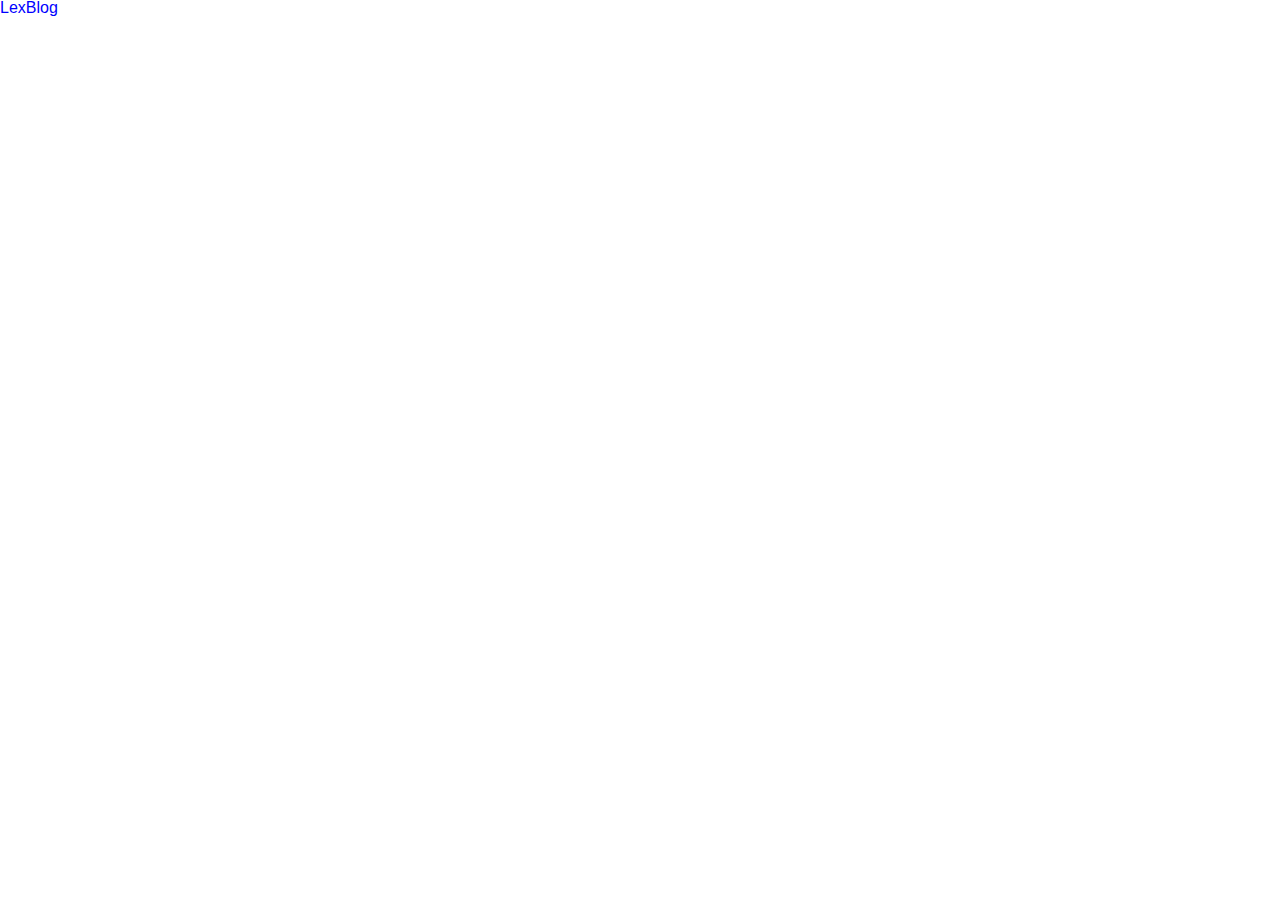
==== blog.html @ 2c3c0a89 "structuring blog.html" ====
<!DOCTYPE html>
<html>
    <head>
        <meta charset="utf-8"/>
        <title>LexBlog</title>
        <link rel="stylesheet" href="css/reset.css">
        <link rel="stylesheet" href="css/main.css">
        <link rel="stylesheet" href="css/blog.css">
    </head>
    <body>
        <h1>LexBlog</h1>
    </body>
</html>
---- css/main.css ----
*{
    box-sizing: border-box;
}
 
body{
    font-family: Helvetica,sans-serif;
}

a{
    text-decoration: none;
}

.dark {
    background-color: #2b313e;
    color:#fcfcfd;
}

.light{
    background-color: #fcfcfd;
    color: #2b313e;
}

.container{
    padding-left: 10%;
    padding-right: 10%;
}

header{
    border-bottom: 1px solid #ccc;
    padding-top: 1em;
    padding-bottom: 1em;
    position: fixed;
    width: 100%;
    height: 3em;
}

header ul{
    text-align: right;
}

header li{
    display: inline-block;
    margin-left: 3em;
}

header li a {
    color: #99a0b0;
    font-size: 1.0em;
    font-weight: lighter;
    text-transform: uppercase;
}

#contato li{
    display: inline-block;
}

#contato li a{
    display: inline-block;
    margin:1em;
    background-image: url('../images/email.png');
    width: 48px;
    height: 48px;
    text-indent: -9999px;
}

#contato .email{
    background-image: url('../images/email.png');
}

#contato .facebook{
    background-image: url('../images/facebook.png');
}

#contato .github{
    background-image: url('../images/github.png');
}

#contato .twitter{
    background-image: url('../images/twitter.png');
}

#contato .linkedin{
    background-image: url('../images/linkedin.png');
}

footer{
    padding-top: 1em;
    padding-bottom: 1em;
}
---- css/blog.css ----
h1{
    color: blue;
}
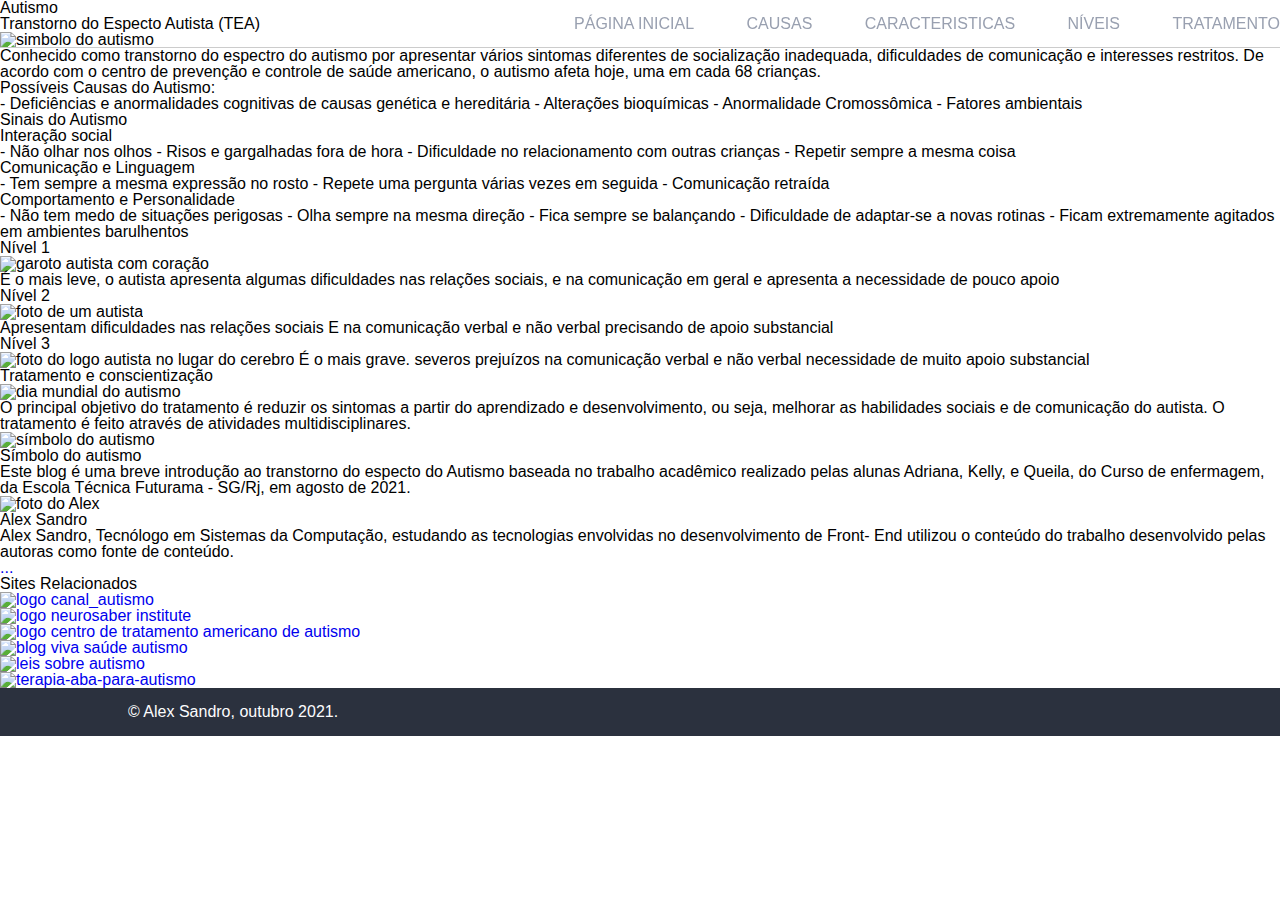
==== commit 2ceba2e4: "Stylizing The Blog" ====
--- a/blog.html
+++ b/blog.html
@@ -2,12 +2,149 @@
 <html>
     <head>
         <meta charset="utf-8"/>
-        <title>LexBlog</title>
+        <meta name="viewport" content="width=device-width, initial -scale=1"> 
+        <title>Autism Blog</title>
         <link rel="stylesheet" href="css/reset.css">
         <link rel="stylesheet" href="css/main.css">
-        <link rel="stylesheet" href="css/blog.css">
+        <link rel="stylesheet" href="css/blogb.css">
     </head>
     <body>
-        <h1>LexBlog</h1>
+        <header>
+            <nav>
+                <ul>
+                    <li><a href="index.html">Página Inicial</a></li>
+                    <li><a href="#causas">Causas</a></li> 
+                    <li><a href="#caracteristicas">caracteristicas</a></li>                      
+                    <li><a href="#niveis">Níveis</a></li>
+                    <li><a href="#tratamento">tratamento</a></li>
+                </ul>
+            </nav>
+        </header>
+        <div class="main-content">
+            <div class="left-column">
+                <section  class="card" id="intro">
+                    <h1>Autismo</h1>
+                    <h3>Transtorno do Especto Autista (TEA)</h3>
+                    <img src="images/autismo.jpg" alt="simbolo do autismo"/>  
+                    
+                    <p> Conhecido como transtorno do espectro do autismo por apresentar 
+                        vários sintomas diferentes de socialização inadequada, dificuldades
+                         de comunicação e interesses restritos.  De acordo com o centro de 
+                         prevenção e controle de saúde americano,
+                         o autismo afeta hoje, uma em cada 68 crianças.</p>
+                </section>
+                <section class="card" id="causas">
+                    <p>
+                    <h2>Possíveis Causas do Autismo:</h2>
+                       -  Deficiências e anormalidades cognitivas de causas genética e hereditária
+                       -  Alterações bioquímicas
+                       -  Anormalidade Cromossômica
+                       -  Fatores ambientais
+                   </p>
+                </section>
+                <section class="card" id="caracteristicas">
+                   <h2> Sinais do Autismo</h2>
+                    <h3> Interação social</h3>
+                    <p> - Não olhar nos olhos
+                        - Risos e gargalhadas fora de hora
+                        - Dificuldade no relacionamento com outras crianças
+                        - Repetir sempre a mesma coisa 
+                    </p>
+                    
+                        <h3> Comunicação e Linguagem</h3>
+                    <p> - Tem sempre a mesma expressão no rosto
+                        - Repete uma pergunta várias vezes em seguida
+                        - Comunicação retraída
+                    </p>
+                    
+                    <h3> Comportamento e Personalidade</h3>
+                    <p> - Não tem medo de situações perigosas
+                        - Olha sempre na mesma direção
+                        - Fica sempre se balançando
+                        - Dificuldade de adaptar-se a novas rotinas
+                        - Ficam extremamente agitados em ambientes barulhentos
+                    </p>
+                </section>
+                <section class="card" id="niveis">
+                    <h2>Nível 1</h2>
+                    <img src="images/Autismo_coração.jpg" alt="garoto autista com coração"/>
+                    <p>É o mais leve, o autista apresenta algumas dificuldades nas relações
+                        sociais, e na comunicação em geral e apresenta a necessidade de pouco apoio 
+                   </p>
+                   
+                    <h2>Nível 2</h2>
+                    <img src="images/autista.jpeg" alt="foto de um autista">
+                     <p>Apresentam dificuldades nas relações sociais
+                    E na comunicação verbal e não verbal precisando de apoio substancial
+                   </p>
+                   <p>
+                    <h2> Nível 3</h2>
+                    <img src="images/Pensador_autista.jpg" alt="foto do logo autista no lugar do cerebro">
+                     É o mais grave. severos prejuízos na comunicação verbal e não verbal necessidade de muito apoio substancial
+                   </p>
+                </section>
+                <section class="card" id="tratamento">
+                    <h2>Tratamento e conscientização</h2>
+                    
+                    <img class="autism-ad" src="images/dia-mundial-do-autismo.jpg" alt="dia mundial do autismo"/>
+                    <p>
+                        O principal objetivo do tratamento é reduzir os sintomas 
+                        a partir do aprendizado e desenvolvimento, ou seja, melhorar as 
+                        habilidades sociais e de comunicação do autista.  O tratamento é feito através de atividades multidisciplinares.
+                    </p>
+                    
+                    <img class="autism-ad" src="images/simbolo.png" alt="símbolo do autismo"/>
+                    <p>Símbolo do autismo</p>
+                </section>
+            </div>
+            <div class="right-column ">
+                
+                <section class="card" id="blogs_about">
+                    <p>
+                        Este blog é uma breve introdução ao transtorno do especto do Autismo baseada no trabalho acadêmico realizado
+                        pelas alunas Adriana, Kelly, e Queila,  do Curso de enfermagem, da Escola Técnica Futurama - SG/Rj, em agosto de 2021.
+                    </p>
+                </section>
+                <section class="card" alt="blog_authors_pic">
+                    <img id="me" src="images/alex.jpg" alt="foto do Alex"/>
+                    <h4 class="authors-name">
+                        Alex Sandro
+                    </h4>
+                    <p class="authors-descripition">
+                        Alex Sandro, Tecnólogo em Sistemas da Computação, estudando as tecnologias envolvidas no desenvolvimento de  Front- End utilizou
+                        o conteúdo do trabalho desenvolvido pelas autoras como fonte de conteúdo.
+                    </p>
+                    <ul>
+                        <li>
+                            <a href="mailto:lexilva@gmail.com" class="authors-contact">...</a>
+                        </li>
+                    </ul>
+                </section>
+                <section class="card" alt="relacionate sites">
+                    <h3>Sites Relacionados</h3>
+                    <a href="https://www.canalautismo.com.br/"><img src="images/canal_autismo.svg" alt="logo canal_autismo"/></a>
+                </section>
+                <section class="card" alt="relacionate sites">
+                   <a href="https://institutoneurosaber.com.br/autismo-o-que-e/"><img src="images/instituto-neuro-saber.png" alt="logo neurosaber institute"/></a>
+                </section>
+                <section class="card" alt="relacionate sites">
+                    <a href="https://institutoneurosaber.com.br/autismo-o-que-e/"><img src="images/instituto_americano_autismo.png" alt="logo centro de tratamento americano de autismo"/></a>
+                 </section>
+                 <section class="card" alt="relacionate sites">
+                    <a href="https://vivasaude.life/"><img src="images/primeiros-sinais-1.png" alt="blog viva saúde autismo"/></a>
+                 </section>
+                 <section class="card" alt="relacionate sites">
+                    <a href="https://comportese.com/2013/12/20/autismo-e-inclusao-escolar-o-que-dizem-as-leis-brasileiras"><img src="images/inclusão.jpg" alt="leis sobre autismo"/></a>
+                 </section>
+                 <section class="card" alt="relacionate sites">
+                    <a href="https://www.alphafono.com.br/terapia-aba-para-autismo/"><img src="images/terapia_aba-1.png" alt="terapia-aba-para-autismo"/></a>
+                 </section>
+                 
+            </div>
+
+        </div>    
+        <footer class="dark container">
+            © Alex Sandro, outubro 2021. 
+        </footer>
     </body>
 </html>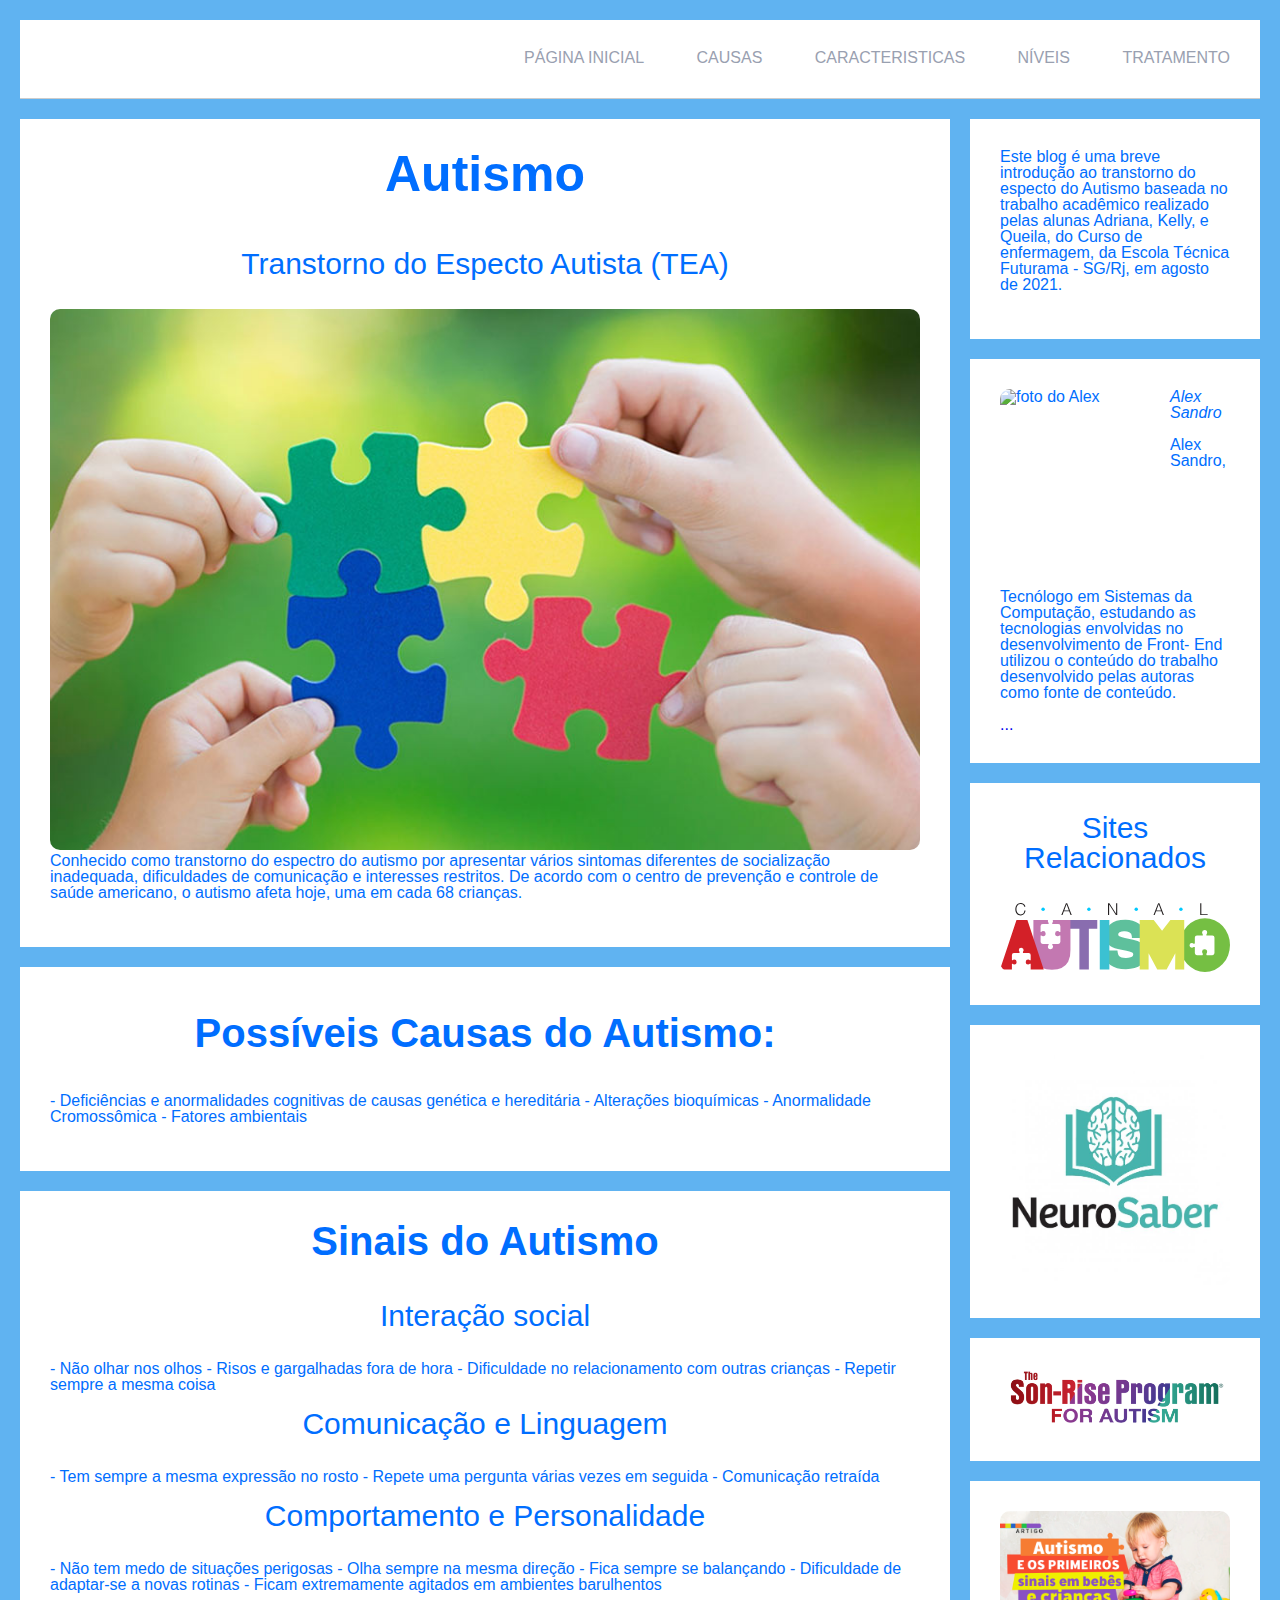
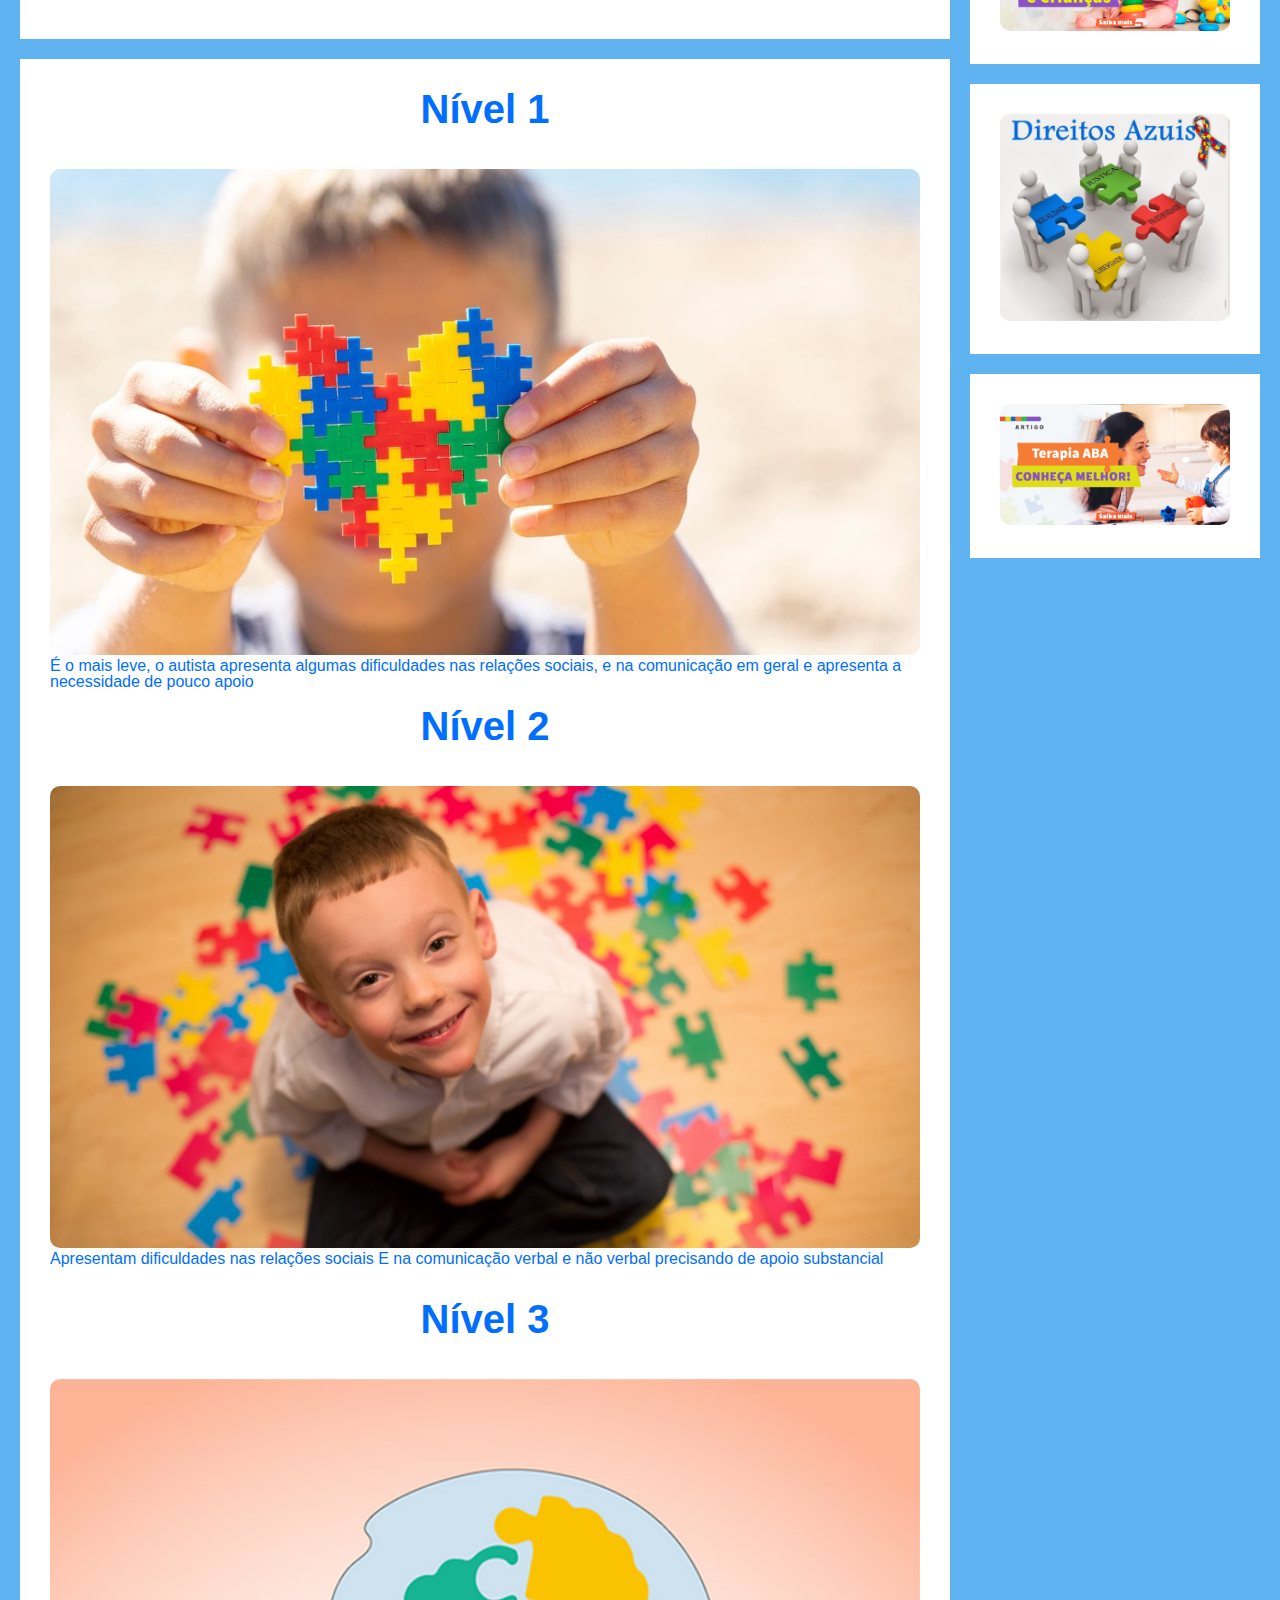
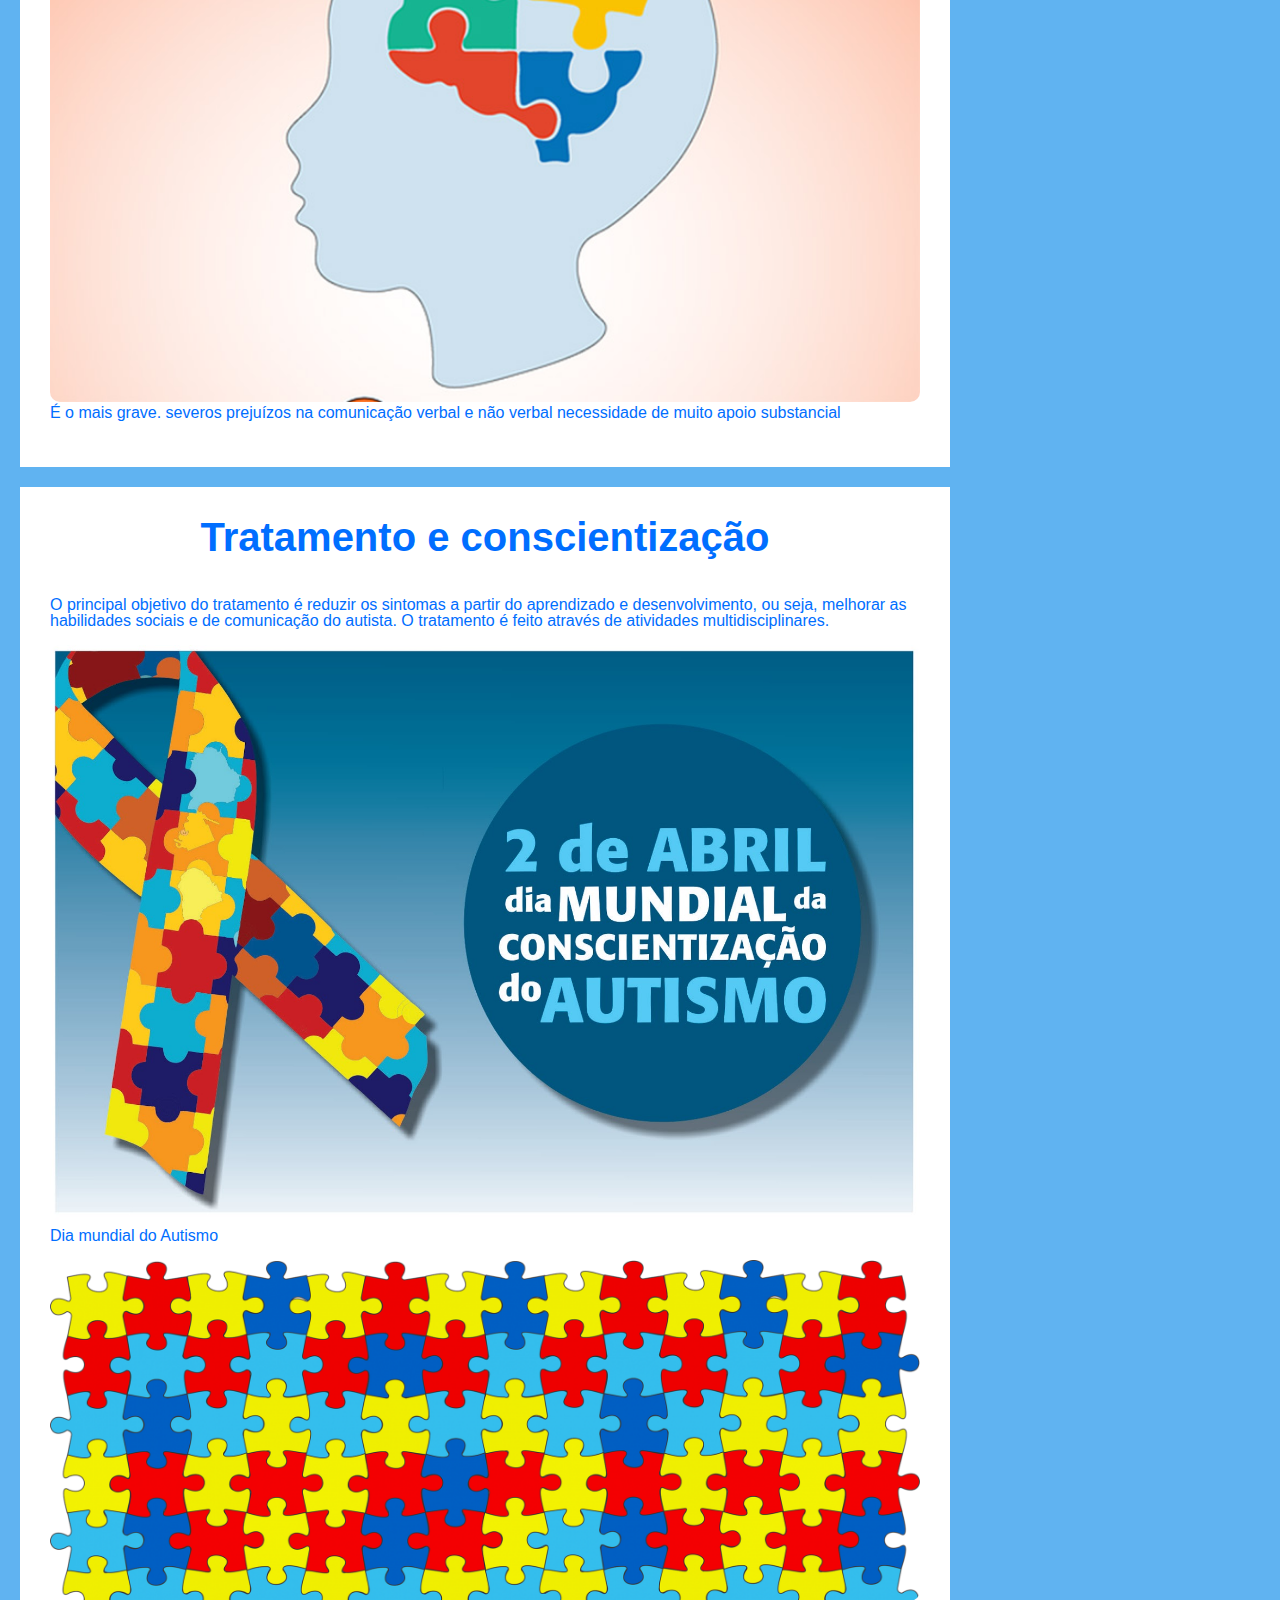
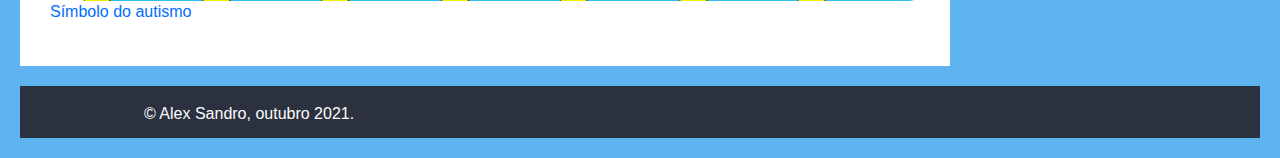
==== commit 4ee4acfb: "atualizating blog" ====
--- a/blog.html
+++ b/blog.html
@@ -85,21 +85,23 @@
                 </section>
                 <section class="card" id="tratamento">
                     <h2>Tratamento e conscientização</h2>
-                    
-                    <img class="autism-ad" src="images/dia-mundial-do-autismo.jpg" alt="dia mundial do autismo"/>
+                   
                     <p>
                         O principal objetivo do tratamento é reduzir os sintomas 
                         a partir do aprendizado e desenvolvimento, ou seja, melhorar as 
                         habilidades sociais e de comunicação do autista.  O tratamento é feito através de atividades multidisciplinares.
                     </p>
-                    
-                    <img class="autism-ad" src="images/simbolo.png" alt="símbolo do autismo"/>
-                    <p>Símbolo do autismo</p>
+                    <div class="autism-ad">
+                        <img  src="images/dia-mundial-do-autismo.jpg" alt="dia mundial do autismo"/>
+                        <p>Dia mundial do Autismo</p>
+                        <img  src="images/simbolo.png" alt="símbolo do autismo"/>
+                        <p>Símbolo do autismo</p>
+                </div>
                 </section>
             </div>
             <div class="right-column ">
                 
-                <section class="card" id="blogs_about">
+                <section class="card" >
                     <p>
                         Este blog é uma breve introdução ao transtorno do especto do Autismo baseada no trabalho acadêmico realizado
                         pelas alunas Adriana, Kelly, e Queila,  do Curso de enfermagem, da Escola Técnica Futurama - SG/Rj, em agosto de 2021.
@@ -120,23 +122,23 @@
                         </li>
                     </ul>
                 </section>
-                <section class="card" alt="relacionate sites">
+                <section class="card" >
                     <h3>Sites Relacionados</h3>
                     <a href="https://www.canalautismo.com.br/"><img src="images/canal_autismo.svg" alt="logo canal_autismo"/></a>
                 </section>
-                <section class="card" alt="relacionate sites">
+                <section class="card" >
                    <a href="https://institutoneurosaber.com.br/autismo-o-que-e/"><img src="images/instituto-neuro-saber.png" alt="logo neurosaber institute"/></a>
                 </section>
-                <section class="card" alt="relacionate sites">
-                    <a href="https://institutoneurosaber.com.br/autismo-o-que-e/"><img src="images/instituto_americano_autismo.png" alt="logo centro de tratamento americano de autismo"/></a>
+                <section class="card" >
+                    <a href="https://autismtreatmentcenter.org/about-us/"><img src="images/instituto_americano_autismo.png" alt="logo centro de tratamento americano de autismo"/></a>
                  </section>
-                 <section class="card" alt="relacionate sites">
+                 <section class="card" >
                     <a href="https://vivasaude.life/"><img src="images/primeiros-sinais-1.png" alt="blog viva saúde autismo"/></a>
                  </section>
-                 <section class="card" alt="relacionate sites">
+                 <section class="card" >
                     <a href="https://comportese.com/2013/12/20/autismo-e-inclusao-escolar-o-que-dizem-as-leis-brasileiras"><img src="images/inclusão.jpg" alt="leis sobre autismo"/></a>
                  </section>
-                 <section class="card" alt="relacionate sites">
+                 <section class="card" >
                     <a href="https://www.alphafono.com.br/terapia-aba-para-autismo/"><img src="images/terapia_aba-1.png" alt="terapia-aba-para-autismo"/></a>
                  </section>
                  
--- a/css/blogb.css
+++ b/css/blogb.css
@@ -0,0 +1,74 @@
+*{
+    box-sizing: border-box;
+}
+.main-content:after{
+    content: '';
+    display: table;
+    clear:both;
+    padding-bottom: 20px;
+}
+body{
+    font-family: Arial, Helvetica, sans-serif;
+    margin: 0px;
+    padding: 20px;
+    background-color: #60b3f1;
+    color: #006eff;
+}
+header{
+    background-color: #ffffff;
+    padding: 30px;
+    position: relative;
+    padding-bottom: 3em;
+}
+h1{
+    font-size: 50px;
+    text-align: center;
+    padding-bottom: 1em;
+    font-weight: bold;
+}
+h2{
+    font-size: 40px;
+    text-align: center;
+    padding-bottom: 1em;
+    font-weight: bold;
+}
+h3{
+    font-size: 30px;
+    text-align: center;
+    padding-bottom: 1em;
+}
+h4{
+    font-style: italic;
+    font-weight: lighter;
+    padding-bottom: 1em;
+}
+.left-column{
+    float: left;
+    width: 75%;
+}
+.right-column{
+    float: right;
+    width: 25%;
+    padding-left: 20px;
+}
+section p{
+    padding-bottom: 1em;
+    font-size: 16px;
+}
+#me{
+    width:170px;
+    height: 200px;float: left;
+    padding-right: 15px;
+}
+.card{
+    padding: 30px;
+    background-color: #ffffff;
+    margin-top: 20px;
+}
+.card img{
+    width: 100%;
+    border-radius: 10px;
+}
+footer{
+    padding-top: 20px;
+}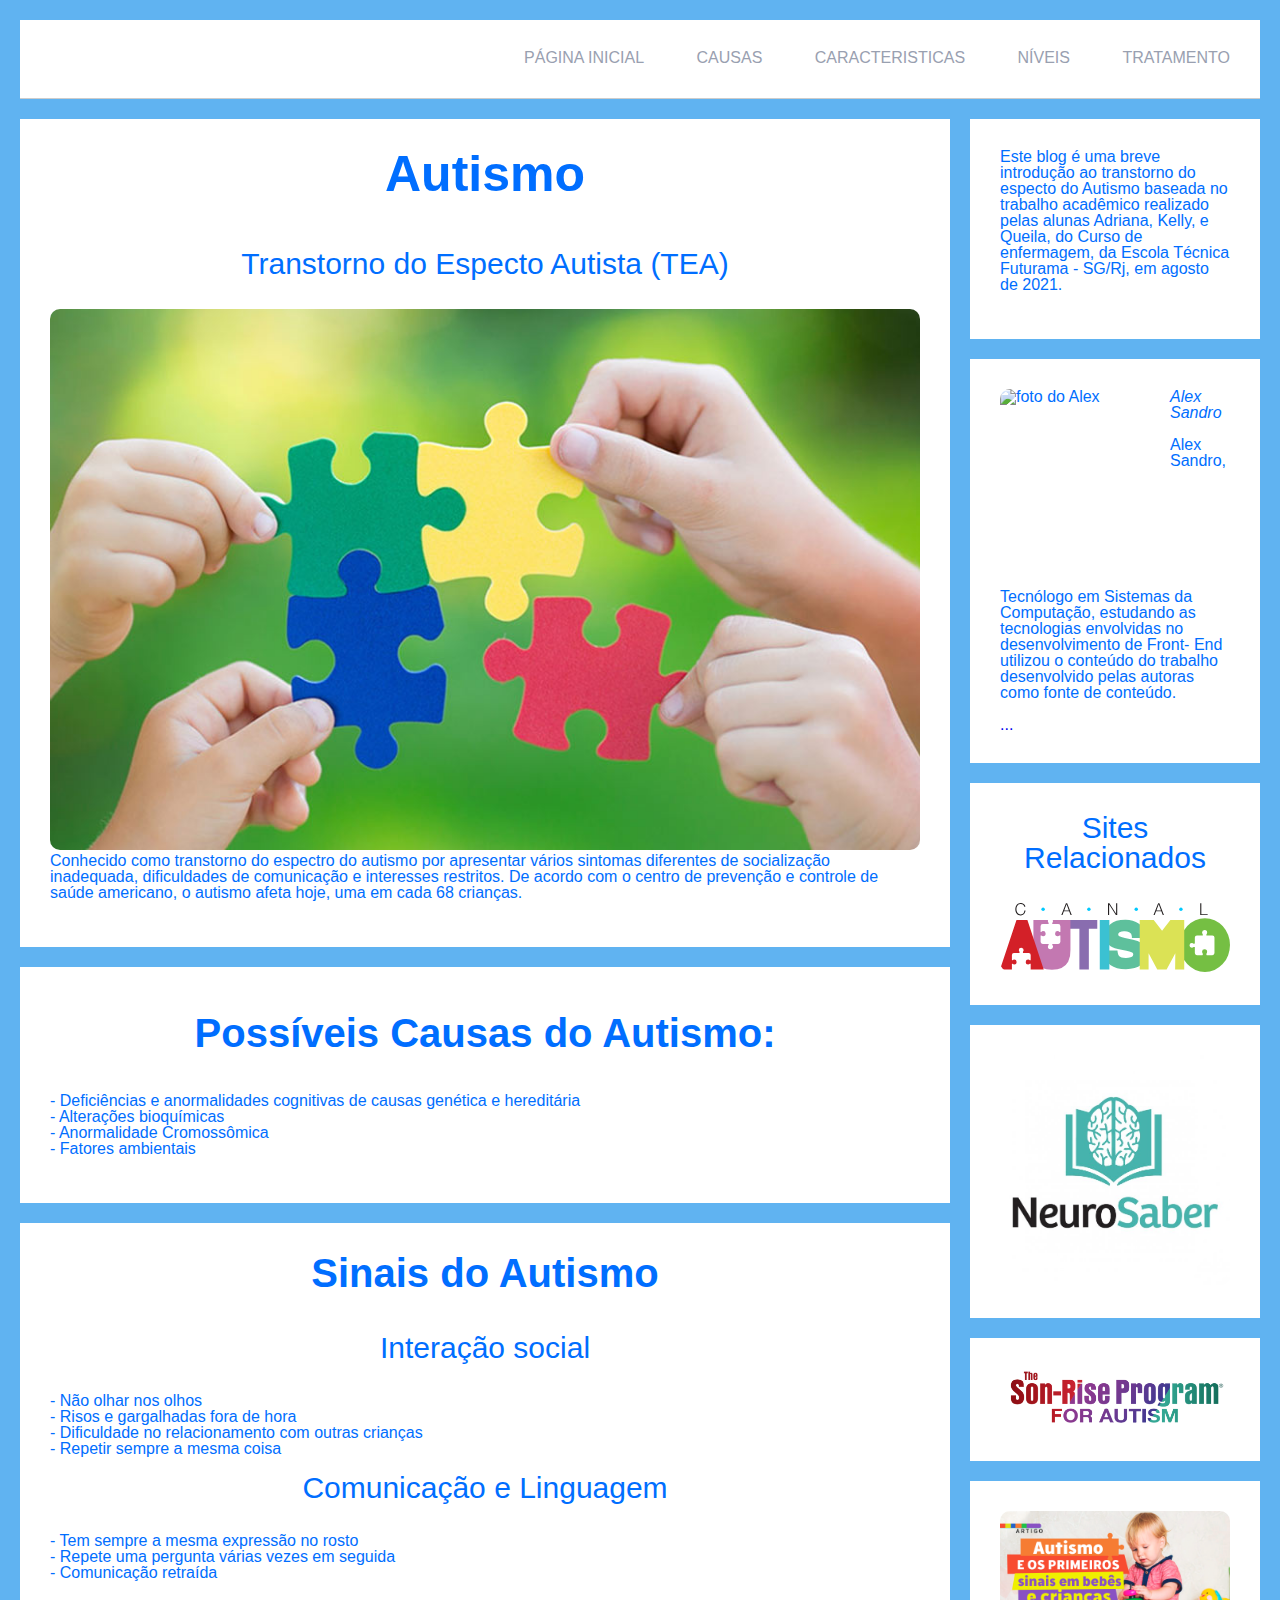
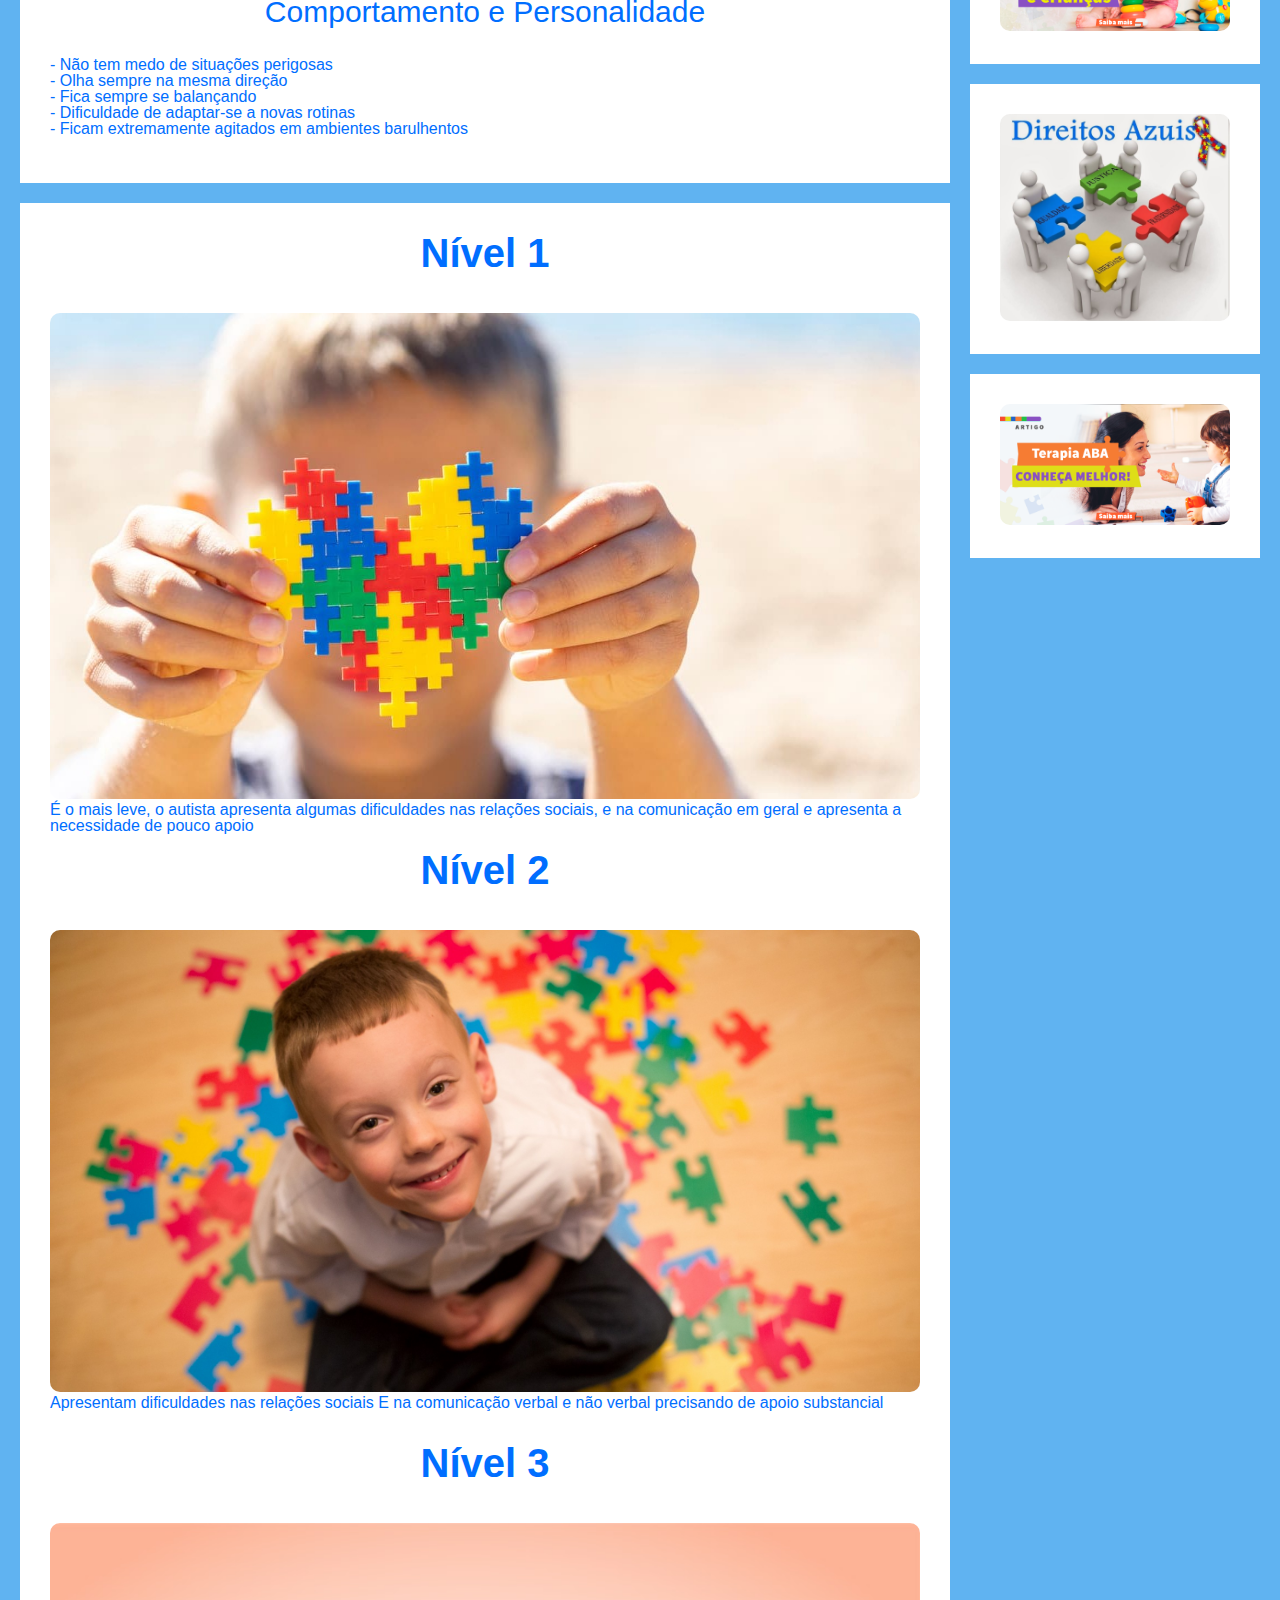
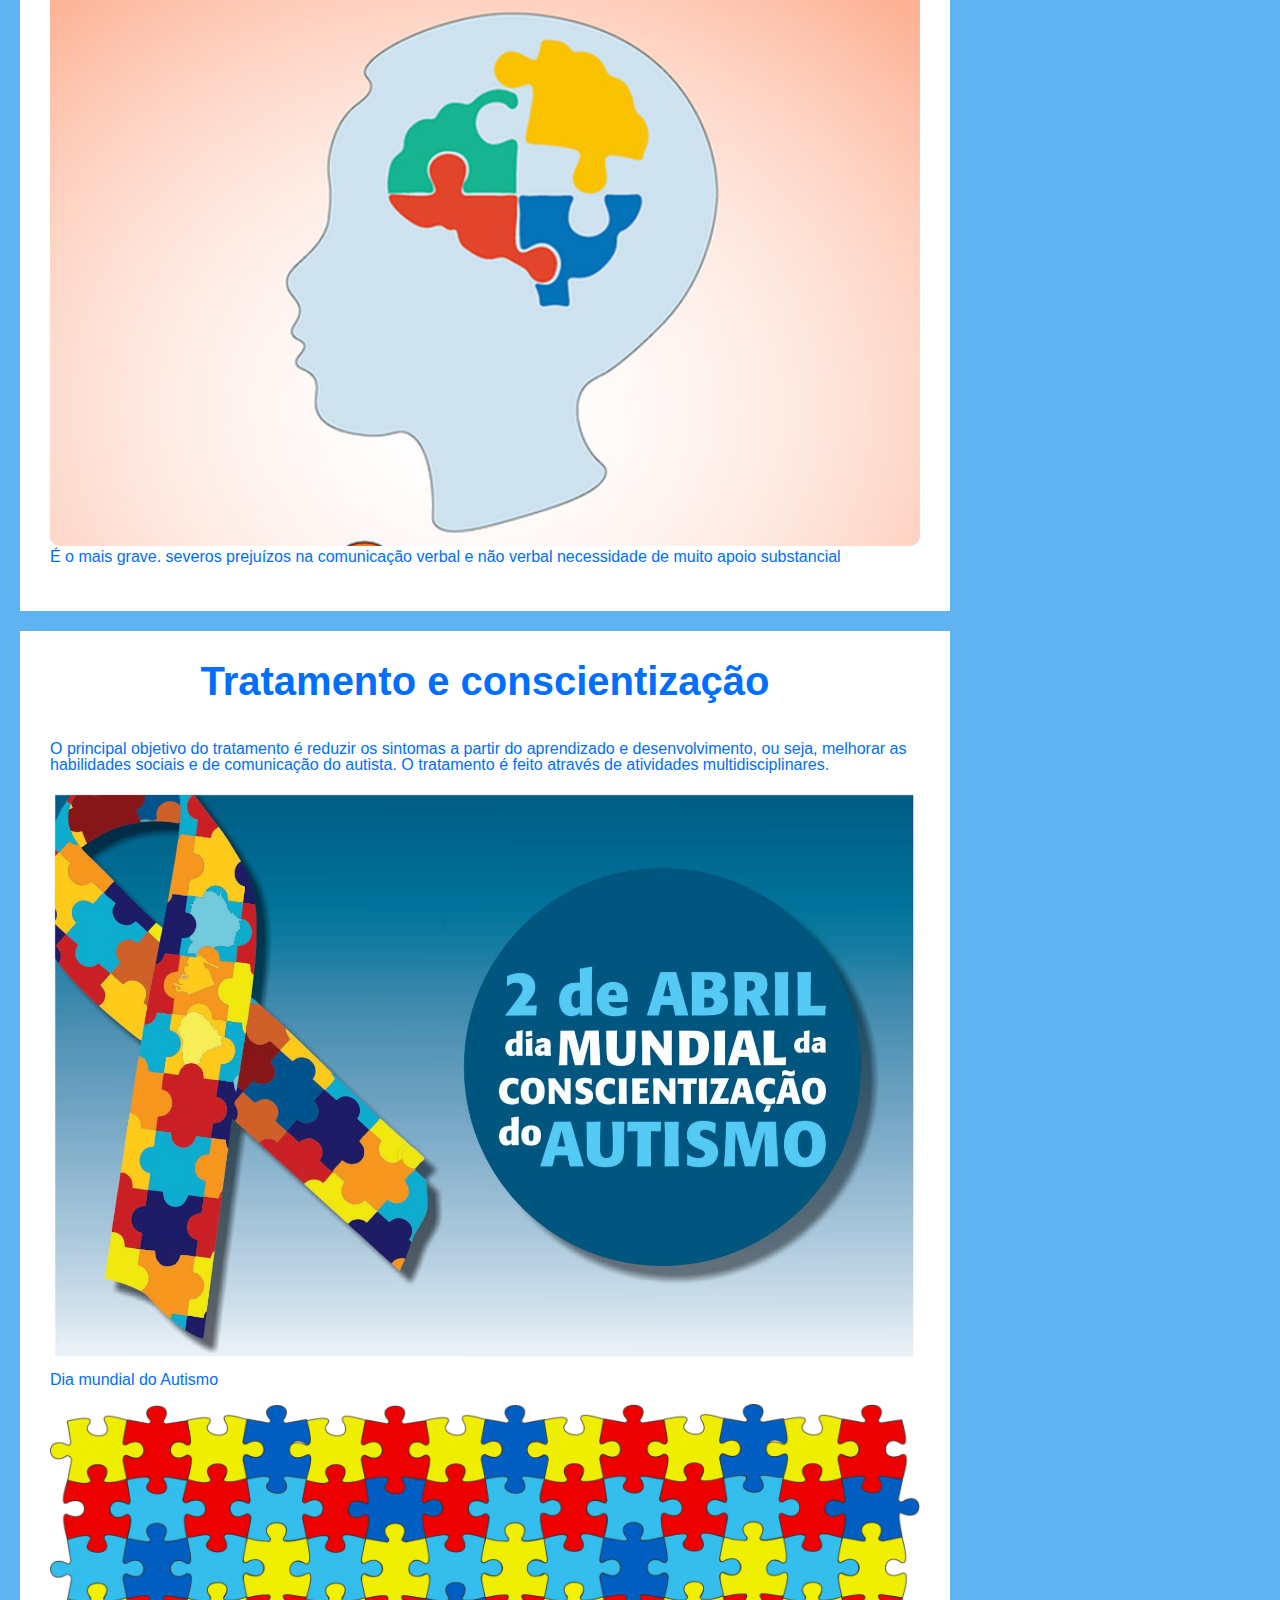
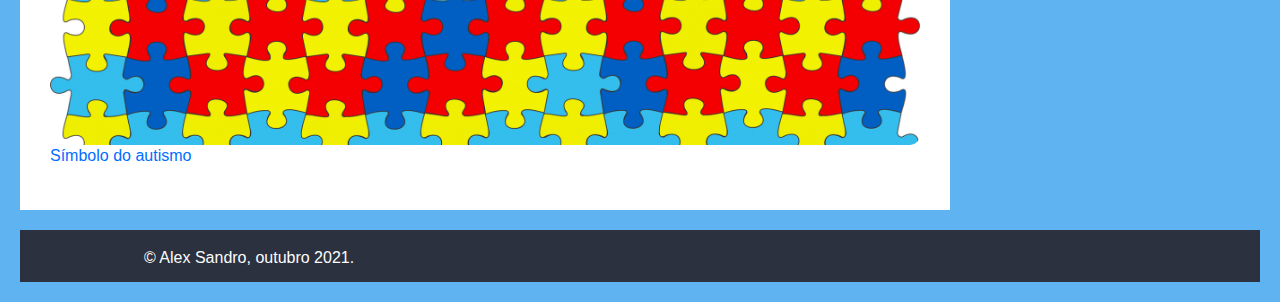
==== commit 4c1f7b92: "create mobal  blog styles" ====
--- a/blog.html
+++ b/blog.html
@@ -7,10 +7,19 @@
         <link rel="stylesheet" href="css/reset.css">
         <link rel="stylesheet" href="css/main.css">
         <link rel="stylesheet" href="css/blogb.css">
+        <link rel="stylesheet" href="https://use.fontawesome.com/releases/v5.4.2/css/all.css" integrity="sha384-/rXc/GQVaYpyDdyxK+ecHPVYJSN9bmVFBvjA/9eOB+pb3F2w2N6fc5qB9Ew5yIns" crossorigin="anonymous">
     </head>
     <body>
         <header>
-            <nav>
+                <button class="btn-home">
+                    <a href="index.html"><i class="fas fa-home"></i></a>
+                </button>
+                <button class="btn-menu bg-gradient"> 
+                    <i class="fas fa-bars fa=lg">
+                    </i>
+                 </button>
+            <nav class="menu"> 
+                <a class="btn-close" ><i class="fa fa-times"></i></a>
                 <ul>
                     <li><a href="index.html">Página Inicial</a></li>
                     <li><a href="#causas">Causas</a></li> 
@@ -36,33 +45,33 @@
                 <section class="card" id="causas">
                     <p>
                     <h2>Possíveis Causas do Autismo:</h2>
-                       -  Deficiências e anormalidades cognitivas de causas genética e hereditária
-                       -  Alterações bioquímicas
-                       -  Anormalidade Cromossômica
-                       -  Fatores ambientais
+                       -  Deficiências e anormalidades cognitivas de causas genética e hereditária<br>
+                       -  Alterações bioquímicas<br>
+                       -  Anormalidade Cromossômica<br>
+                       -  Fatores ambientais<br>
                    </p>
                 </section>
                 <section class="card" id="caracteristicas">
                    <h2> Sinais do Autismo</h2>
                     <h3> Interação social</h3>
-                    <p> - Não olhar nos olhos
-                        - Risos e gargalhadas fora de hora
-                        - Dificuldade no relacionamento com outras crianças
-                        - Repetir sempre a mesma coisa 
+                    <p> - Não olhar nos olhos<br>
+                        - Risos e gargalhadas fora de hora<br>
+                        - Dificuldade no relacionamento com outras crianças<br>
+                        - Repetir sempre a mesma coisa <br>
                     </p>
                     
                         <h3> Comunicação e Linguagem</h3>
-                    <p> - Tem sempre a mesma expressão no rosto
-                        - Repete uma pergunta várias vezes em seguida
-                        - Comunicação retraída
+                    <p> - Tem sempre a mesma expressão no rosto<br>
+                        - Repete uma pergunta várias vezes em seguida<br>
+                        - Comunicação retraída<br>
                     </p>
                     
                     <h3> Comportamento e Personalidade</h3>
-                    <p> - Não tem medo de situações perigosas
-                        - Olha sempre na mesma direção
-                        - Fica sempre se balançando
-                        - Dificuldade de adaptar-se a novas rotinas
-                        - Ficam extremamente agitados em ambientes barulhentos
+                    <p> - Não tem medo de situações perigosas<br>
+                        - Olha sempre na mesma direção<br>
+                        - Fica sempre se balançando<br>
+                        - Dificuldade de adaptar-se a novas rotinas<br>
+                        - Ficam extremamente agitados em ambientes barulhentos<br>
                     </p>
                 </section>
                 <section class="card" id="niveis">
@@ -148,5 +157,14 @@
         <footer class="dark container">
             © Alex Sandro, outubro 2021. 
         </footer>
+        <script src="https://ajax.googleapis.com/ajax/libs/jquery/1.12.4/jquery.min.js"></script>
+        <script>
+            $(".btn-menu").click(function(){
+                $(".menu").show();
+            });
+            $(".btn-close").click(function(){
+                $(".menu").hide();
+            });
+        </script>
     </body>
 </html>--- a/css/blogb.css
+++ b/css/blogb.css
@@ -42,6 +42,10 @@
     font-weight: lighter;
     padding-bottom: 1em;
 }
+.bg-gradient{ background: linear-gradient(to right,#006eff,#60b3f1)}
+.btn-home{display: none;color: #fff;}
+.btn-menu{display: none;}
+.btn-close{display: none;}
 .left-column{
     float: left;
     width: 75%;
@@ -67,8 +71,33 @@
 }
 .card img{
     width: 100%;
-    border-radius: 10px;
+    border-radius: 10px 10px;
 }
 footer{
     padding-top: 20px;
+}
+
+@media screen and (max-width:480px) {
+    .menu{display: none;}
+    .btn-home{display: flex; font-size: 1.5em;width: 90px;height:90px;justify-content: center;align-items: center;border: none;background: none;}
+    .btn-menu{display: flex;font-size: 1.5em; width: 56px;height: 56px;justify-content: center;align-items: center;border-radius: 32px;border: none;cursor: pointer;}
+    .menu{
+        display:none; width: 100%;height: 100%;position: fixed;background: linear-gradient(to right,#006eff,#60b3f1 ); top: 0;left: 0;
+    }
+    button{color: #fff;}
+    button a{color: #006eff;}
+    .btn-close{display: flex;;justify-content: flex-end;padding: 10px 10px;font-size: 1.5em;color: #fff;}
+    .menu ul{ width: 100%; float: left;text-align: center;padding-top: 15%;}
+    .menu li{padding: 1.5%;display: flex;flex-direction: column;}
+    .menu li a{font-size: 1.8em; color: #fff; padding: 2% 3%;}
+    .menu li a:hover{border: 1.5px solid #fff;}
+    header{display: flex; max-width: 100%;flex-wrap: nowrap;align-items: center;justify-content: space-between;padding-top: 2.8em;}
+    p{padding-top: 1em;}
+    .left-column{display: flex; padding: 10px;flex-direction: column;width: 100%;justify-content: center;}
+    .right-column{display: flex;padding: 10px; flex-direction: column;width: 100%;justify-content: center;}
+    #me{display: flex;  flex-direction: column;width: 135px;height: 160px;border-radius: 5px;padding-bottom: 1em;text-align: justify;}
+    h1{font-size: 40px;line-height: 1px;}
+    h2{font-size: 30px;}
+    .card img{display: flex;flex-direction: column;}
+    
 }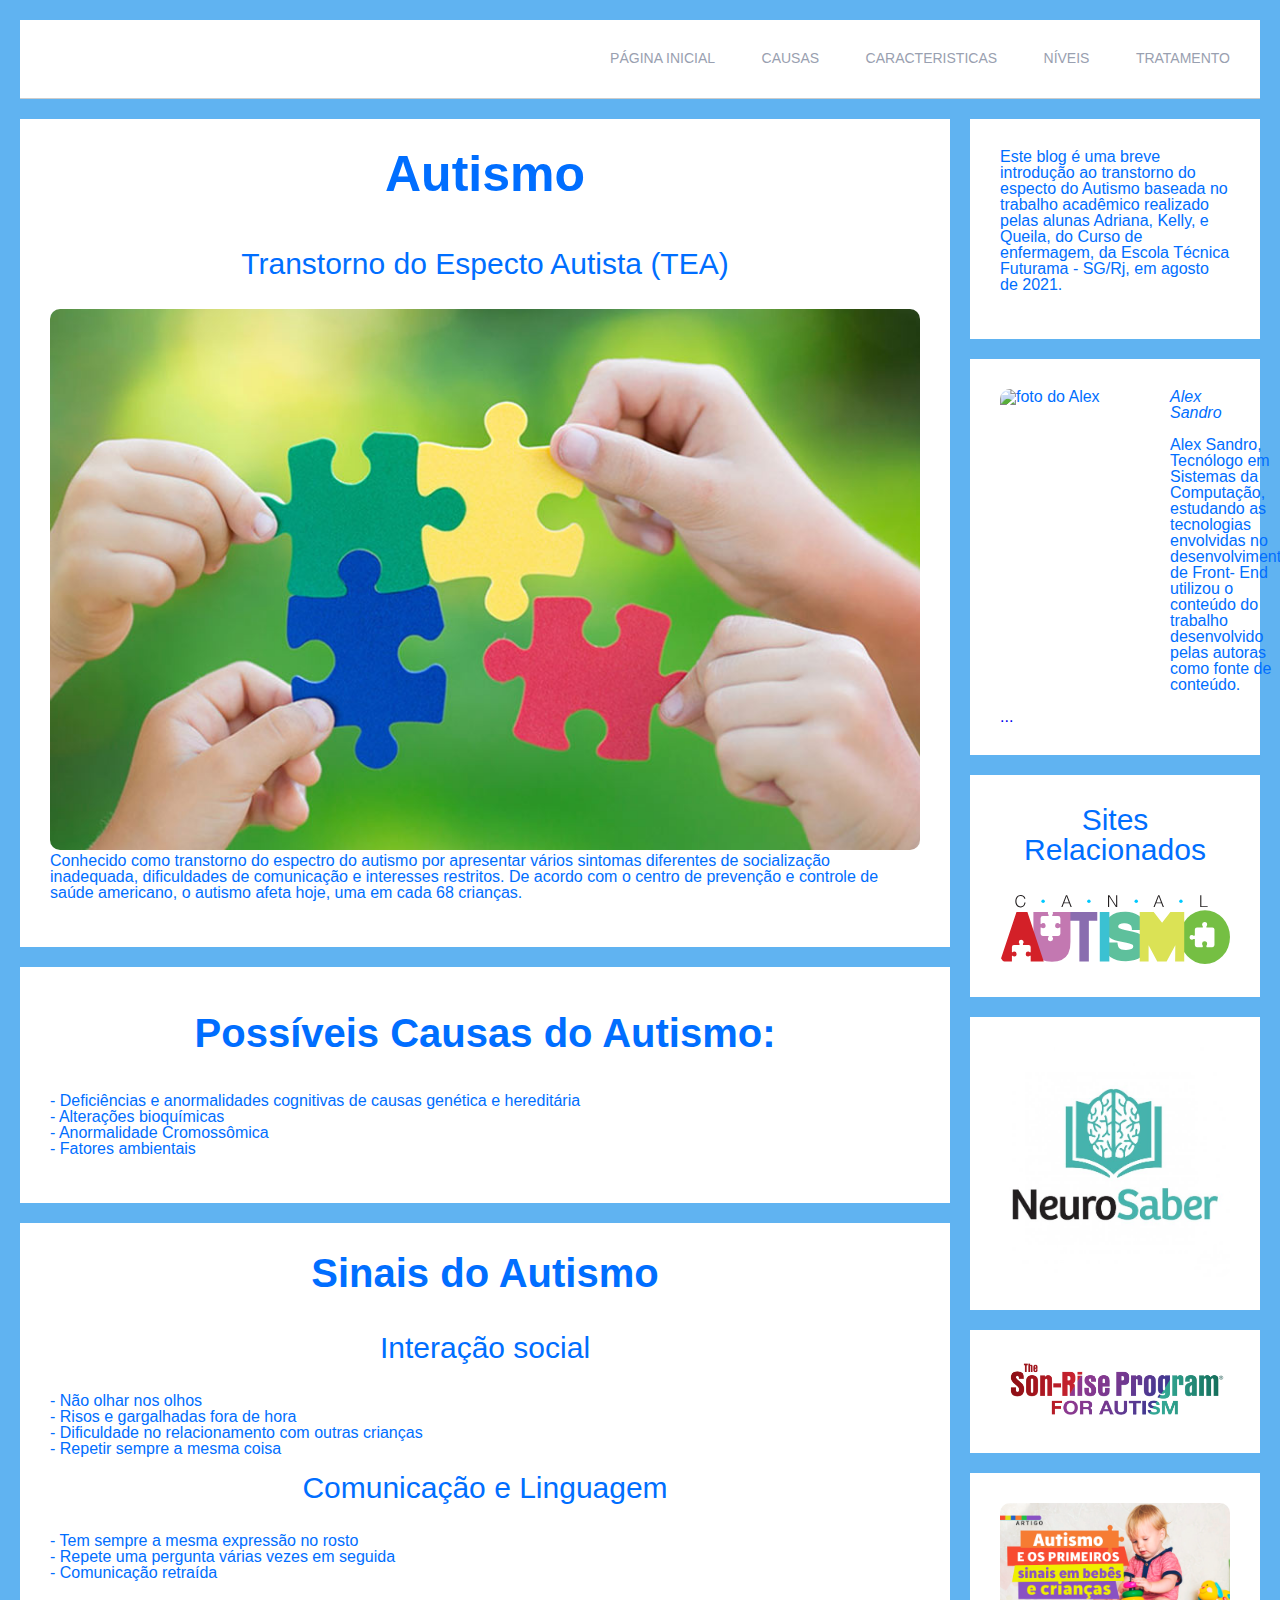
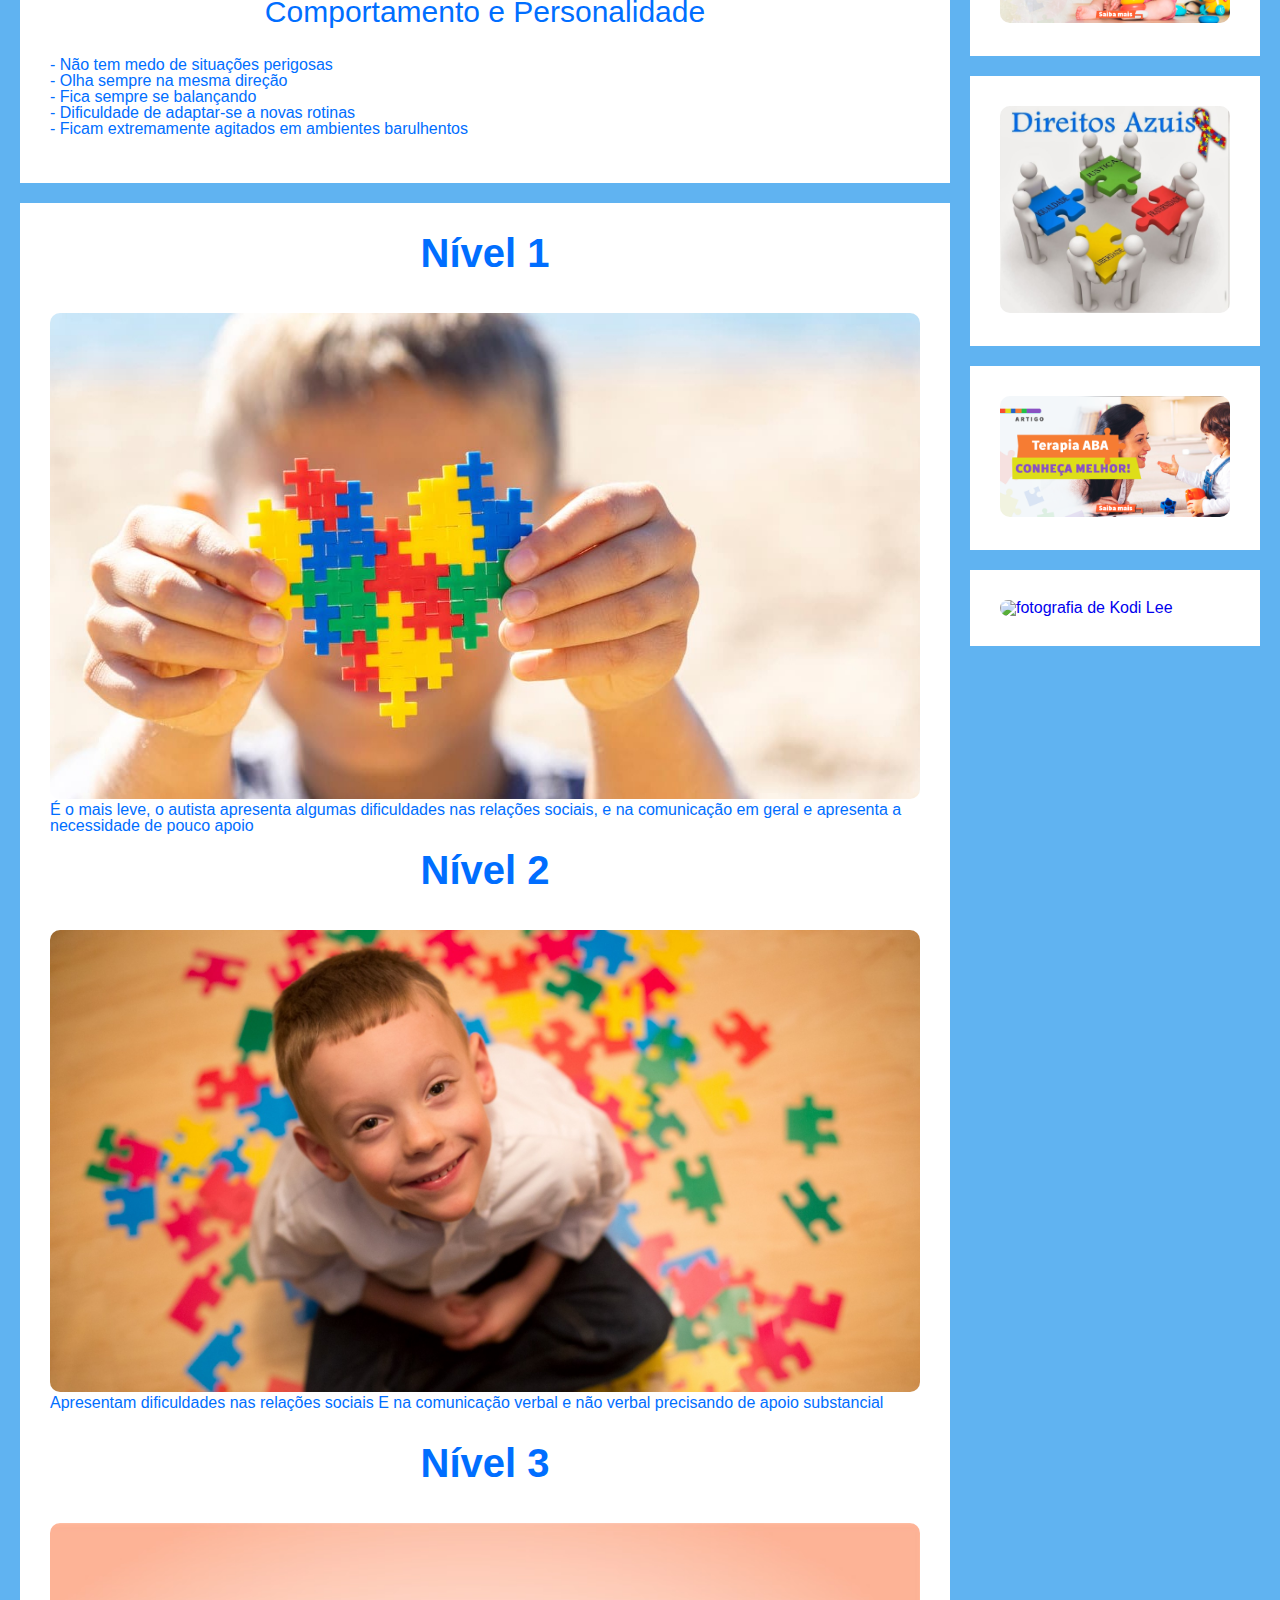
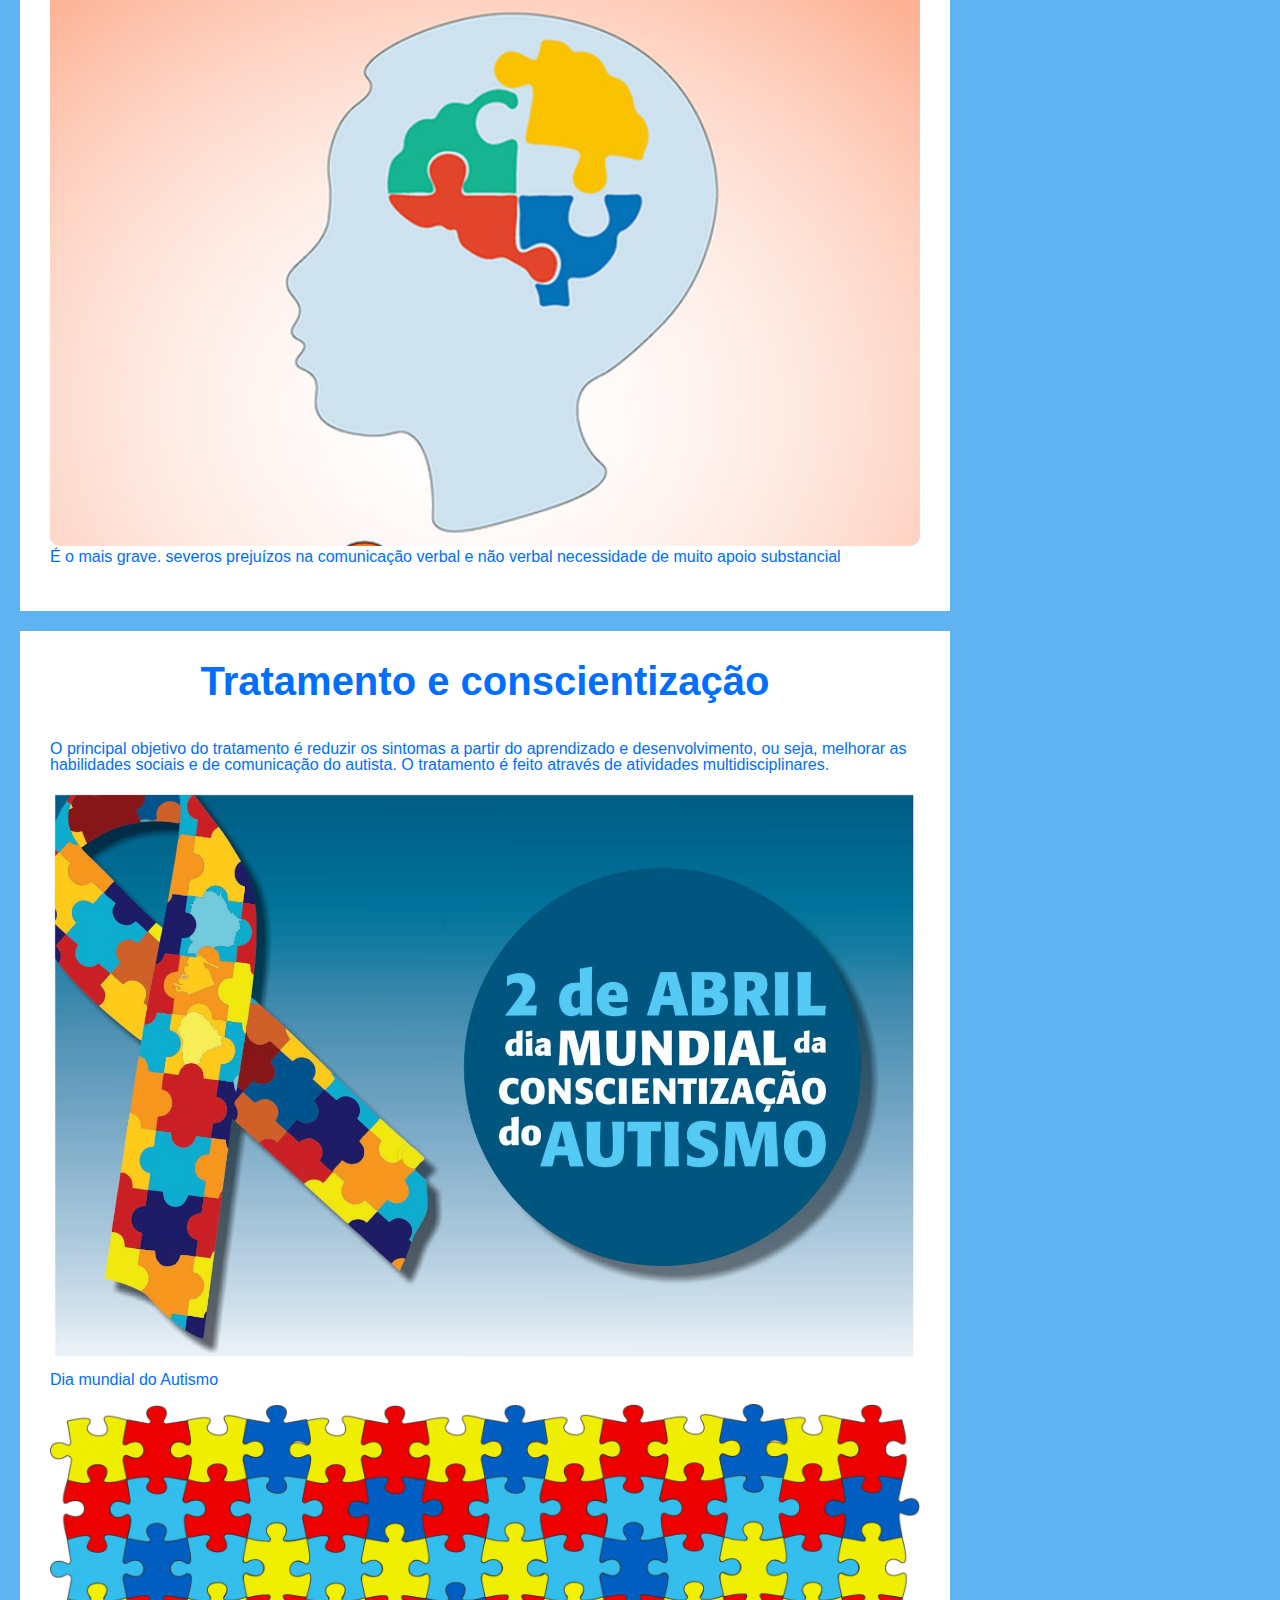
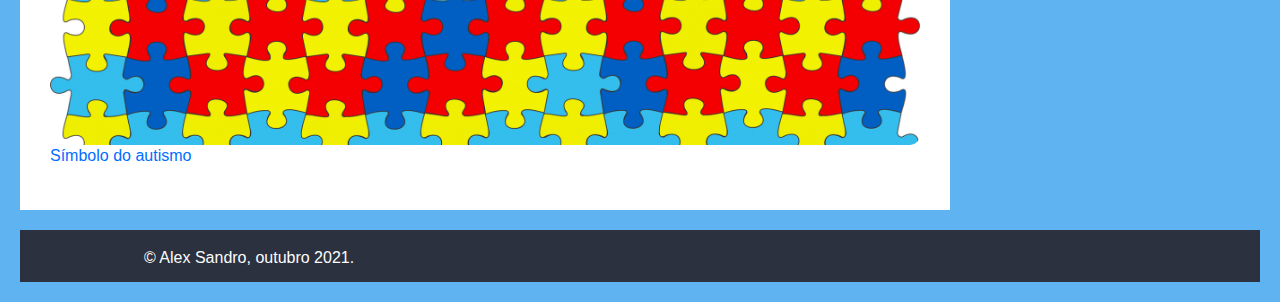
==== commit acdf97df: "Atualizating blog mobal Style" ====
--- a/blog.html
+++ b/blog.html
@@ -20,12 +20,12 @@
                  </button>
             <nav class="menu"> 
                 <a class="btn-close" ><i class="fa fa-times"></i></a>
-                <ul>
-                    <li><a href="index.html">Página Inicial</a></li>
-                    <li><a href="#causas">Causas</a></li> 
-                    <li><a href="#caracteristicas">caracteristicas</a></li>                      
-                    <li><a href="#niveis">Níveis</a></li>
-                    <li><a href="#tratamento">tratamento</a></li>
+                <ul class="menuMob">
+                    <li class="menuMobitem"><a href="index.html">Página Inicial</a></li>
+                    <li class="menuMobitem"><a href="#causas">Causas</a></li> 
+                    <li class="menuMobitem"><a href="#caracteristicas">caracteristicas</a></li>                      
+                    <li class="menuMobitem"><a href="#niveis">Níveis</a></li>
+                    <li class="menuMobitem"><a href="#tratamento">tratamento</a></li>
                 </ul>
             </nav>
         </header>
@@ -150,6 +150,9 @@
                  <section class="card" >
                     <a href="https://www.alphafono.com.br/terapia-aba-para-autismo/"><img src="images/terapia_aba-1.png" alt="terapia-aba-para-autismo"/></a>
                  </section>
+                 <section class="card">
+                    <a href="https://www.youtube.com/watch?v=x8SNpeDvYHU"><img src="../HTML/images/kodi lee.jpg" alt="fotografia de Kodi Lee"></a>
+                 </section>
                  
             </div>
 
@@ -165,6 +168,10 @@
             $(".btn-close").click(function(){
                 $(".menu").hide();
             });
+            const $menuMob =document.querySelector(".menuMob")
+            $menuMob.addEventListener('click',function(){
+                $(".menu").hide()
+            })
         </script>
     </body>
 </html>--- a/css/blogb.css
+++ b/css/blogb.css
@@ -78,7 +78,7 @@
 }
 
 @media screen and (max-width:480px) {
-    .menu{display: none;}
+    
     .btn-home{display: flex; font-size: 1.5em;width: 90px;height:90px;justify-content: center;align-items: center;border: none;background: none;}
     .btn-menu{display: flex;font-size: 1.5em; width: 56px;height: 56px;justify-content: center;align-items: center;border-radius: 32px;border: none;cursor: pointer;}
     .menu{
@@ -95,9 +95,21 @@
     p{padding-top: 1em;}
     .left-column{display: flex; padding: 10px;flex-direction: column;width: 100%;justify-content: center;}
     .right-column{display: flex;padding: 10px; flex-direction: column;width: 100%;justify-content: center;}
-    #me{display: flex;  flex-direction: column;width: 135px;height: 160px;border-radius: 5px;padding-bottom: 1em;text-align: justify;}
+    #me{display: flex;  flex-direction: column;width: 135px;height: 160px;border-radius: 20px  20px;padding-bottom: 1em;text-align: justify;}
     h1{font-size: 40px;line-height: 1px;}
     h2{font-size: 30px;}
     .card img{display: flex;flex-direction: column;}
+}
+@media screen and (min-width:481px){
+    .menu{display: inline;justify-items: flex-start; }
+    .menu li{font-size: 10px;padding: left 0;align-items: flex-start;  }
+    p {display: flex;}
+    #me{width: 100px;height:120px;padding-bottom: 0.5em;}
     
-}+}
+
+@media screen and (min-width:700px) {
+    .menu li{font-size: 14px;}
+    #me{width:170px; height: 200px;float: left;padding-right: 15px;}
+}
+    